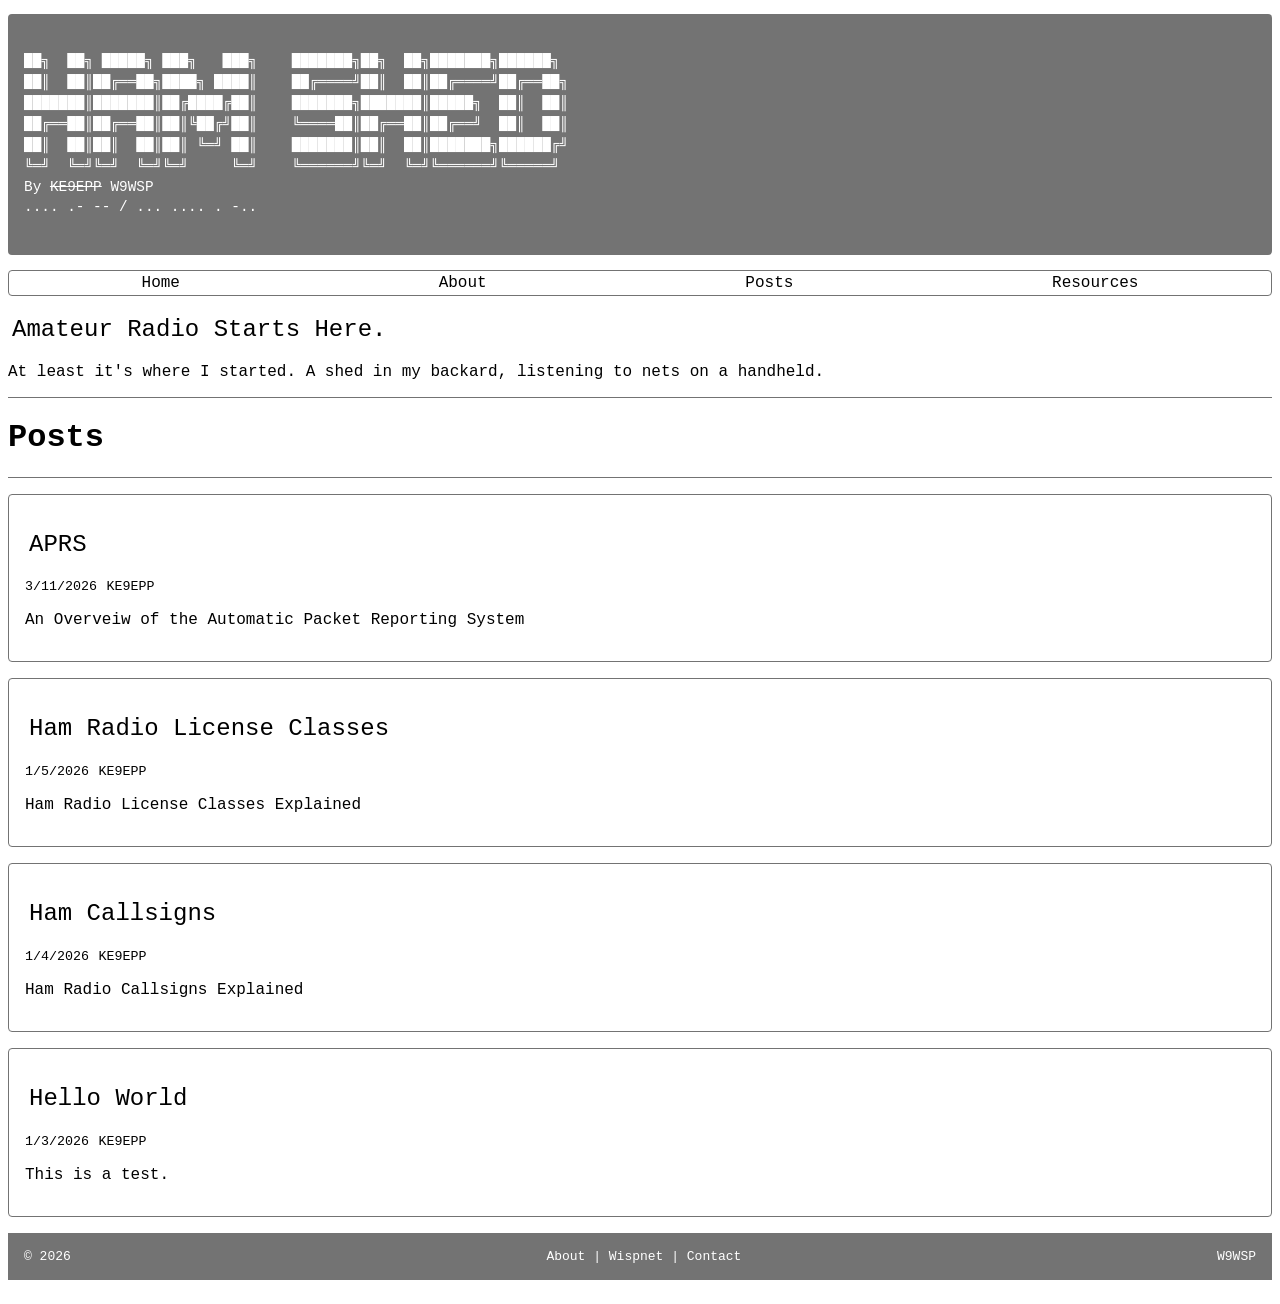
==== index.html @ f262948c "Update index.html Metadata alpha patch for index.html." ====
<!DOCTYPE html>
<html lang="en">
    <head>
 <!-- Basic -->
  <meta charset="UTF-8">
  <meta name="viewport" content="width=device-width, initial-scale=1.0">
  <title>Ham Shed – Amateur Radio</title>
  <meta name="description" content="Concise summary of the page (150–160 characters)">
  <meta name="robots" content="index">
  <meta name="googlebot" content="index">

  <!-- Open Graph -->
  <meta property="og:title" content="Ham Shed – Amateur Radio">
  <meta property="og:description" content="The Ham Shed - Learn About Amateur Radio">
  <meta property="og:type" content="website">
  <meta property="og:url" content="https://hamshed.com/">
  <meta property="og:image" content="https://hamshed.com/rdd/pngl/greenhamshed.png">

  <!-- Twitter -->
  <meta name="twitter:card" content="summary_large_image">
  <meta name="twitter:title" content="Ham Shed – Amateur Radio">
  <meta name="twitter:description" content="The Ham Shed - Learn About Amateur Radio">
  <meta name="twitter:image" content="https://hamshed.com/rdd/pngl/greenhamshed.png">

  <!-- Language -->
  <meta http-equiv="content-language" content="en">

  <!-- Theme -->
  <meta name="theme-color" content="#737373">
  <meta name="format-detection" content="telephone=no">

  <!-- Favicons -->
  <link rel="apple-touch-icon" href="/apple-touch-icon.png">
        <link rel="icon" href="./rss/svgl/greenhamshed.svg" type="image/svg+xml">
        
        <link rel="stylesheet" href="./rss/css/hs.css">

        <title>Ham Shed – Amateur Radio</title>
    </head>

    <body>

        <main>

            <div class="headcontainer">
        <pre class="desk-banner">

██╗  ██╗ █████╗ ███╗   ███╗    ███████╗██╗  ██╗███████╗██████╗ 
██║  ██║██╔══██╗████╗ ████║    ██╔════╝██║  ██║██╔════╝██╔══██╗
███████║███████║██╔████╔██║    ███████╗███████║█████╗  ██║  ██║
██╔══██║██╔══██║██║╚██╔╝██║    ╚════██║██╔══██║██╔══╝  ██║  ██║
██║  ██║██║  ██║██║ ╚═╝ ██║    ███████║██║  ██║███████╗██████╔╝
╚═╝  ╚═╝╚═╝  ╚═╝╚═╝     ╚═╝    ╚══════╝╚═╝  ╚═╝╚══════╝╚═════╝
By <s>KE9EPP</s> W9WSP                                
.... .- -- / ... .... . -..                 
        </pre>
        <pre class="mobile-banner">

██╗  ██╗ █████╗ ███╗   ███╗     
██║  ██║██╔══██╗████╗ ████║     
███████║███████║██╔████╔██║     
██╔══██║██╔══██║██║╚██╔╝██║     
██║  ██║██║  ██║██║ ╚═╝ ██║     
╚═╝  ╚═╝╚═╝  ╚═╝╚═╝     ╚═╝     
                                
███████╗██╗  ██╗███████╗██████╗ 
██╔════╝██║  ██║██╔════╝██╔══██ 
███████╗███████║█████╗  ██║  ██║
╚════██║██╔══██║██╔══╝  ██║  ██║
███████║██║  ██║███████╗██████╔╝
╚══════╝╚═╝  ╚═╝╚══════╝╚═════╝ 
By <s>KE9EPP</s> W9WSP                  
.... .- -- / ... .... . -..     
        </pre>
            </div>

            <nav>
                <a href="./index.html">Home</a>
                <a href="./abt.html">About</a>
                <a href="./blog.html">Posts</a>
                <a href="./resources/">Resources</a>
            </nav>

            <div class="hometext">
                <h2>Amateur Radio Starts Here.</h1>
                <p>At least it's where I started. A shed in my backard, listening to nets on a handheld.</p>
            </div>

            <hr>

            <div id="postzone">
                <h1>Posts</h1>
                <hr>
                <div id="posts"></div>
            </div>

        </main>

        <script src="./rss/js/ps.js" defer></script>

        <footer>
            <div class="foot-left">&copy 2026 </div>
            <div class="foot-center"><a href="./abt.html">About</a> | <a href="https://wisp.wispnet.org">Wispnet</a> | <a href="mailto:whiskey9wsp@gmail.com?subject=Hello">Contact</a></div>
            <div class="foot-right"><a href="https://www.qrz.com/db/W9WSP">W9WSP</a></div>
        </footer>
    </body>
</html>
---- rss/css/hs.css ----
/* Main Styles */
body {
  font-family: ui-monospace, SFMono-Regular, Menlo, Monaco, Consolas, monospace;
  background-color: #FFFFFF;
  color: #000;
}
p a, ul a {
  text-decoration: none;
  color: inherit;
}
p a:hover, ul a:hover {
  text-decoration: underline;
  font-weight: bold;
  transition: ease 10ms;
}
h1 {
  font-weight:700;
  
}
h2 {
  margin-left: 0.25rem;
  font-family: inherit;
  font-weight: 500;
  font-size: 1.5rem;
}
h3 {
  font-weight: 550;
}
nav {
  justify-content: space-around;
  align-content: start;
  grid-template-columns: auto auto auto;
  display: flex;
  padding: 0.2rem;
  margin-bottom: 0.5rem;
  margin-top: 0.5rem;
  border: 1px solid #737373;
  border-radius: 4px;
  color: #000000;
  background: #fff;
}
nav a {
  color: inherit;
  text-decoration: none;
}
nav a:hover {
  color: inherit;
  text-decoration: none;
  font-weight: bold;
}

/* Footer Styles */
footer {
    font-size: small;
    justify-content: space-between;
    position: relative;
    padding: 16px;
    border-color: #737373;
    background-color: #737373;
    color: #FFFFFF;
    align-items: center;
    display: flex;
}
footer a {
    color: #FFFFFF;
    text-decoration: none;
}
footer a:hover {
    color: #73737373;
    text-decoration: underline;
}
.foot-left {
    position: static;
    justify-self: left;
}
.foot-left a {
    color: #FFFFFF;
    text-decoration: none;
}
.foot-left a:hover {
    color: #eeeeee;
    text-decoration: underline;
}
.foot-center {
    position: static;
    justify-self: center;
}
.foot-center a {
    color: #FFFFFF;
    text-decoration: none;
}
.foot-center a:hover {
    color: #eeeeee;
    text-decoration: underline;
}
.foot-right {
    position: static;
    justify-self: right;
}
.foot-right a {
    color: #FFFFFF;
    text-decoration: none;
}
.foot-right a:hover {
    color: #eeeeee;
    text-decoration: underline;
}

/* Post Styles */
article .post {
    border-color:#737373;
    border-radius: 4px;
}
/* 195, 167, 54 */

/* Non-Selfmade Self-Edited*/

pre {
  background-color: #737373;
  color: #ffff;
  padding: 16px;
  overflow-x: auto;
  border-radius: 4px;
  border-color:#000000;
  font-family: ui-monospace, SFMono-Regular, Menlo, Monaco, Consolas, monospace;
  font-size: 0.9rem;
  line-height: 1.45;
}

pre code {
  background: none;
  padding: 0;
  color: inherit;
  white-space: pre;
}

/* Default (desktop) */
.desk-banner {
  display: block;
}

.mobile-banner {
  display: none;
}
.blog .post {
  margin-bottom: 20px;
}

.post-card {
  display: block;
  padding: 1rem;
  margin-bottom: 1rem;
  border: 1px solid #737373;
  border-radius: 4px;
  text-decoration: none;
  color: inherit;
  background: #fff;
}
.post-card h2,
.post-card p,
.post-card small {
  color: #000;
}
.post-card a {
    color: #000;
    text-decoration: none;
}
/*
.post-card a:hover {
    text-decoration: underline;
    transition: ease, 100ms;
}
*/
.post-card:hover {
  background: #f5f5f5;
  transition: ease 10ms;
} 

/* About Styles */
.abouttext {
    position: relative;
    align-content: center;
}

.biigshed {
  width: 70vw;
  height: 100vh;
  display: block;
  margin-right: 20px;
}
@media (max-width: 599px) {
.biigshed {
  width: 97vw;
  height: 100vh;
  display: block;
  margin-right: 0px;
}
}

/* Mobile */
@media (max-width: 599px) {
  .desk-banner {
    display: none;
  }

  .mobile-banner {
    display: block;
    text-align: center;
  }
}

/* Resource Styles */
/* NSM SE */
  .resource-card-container {
    display: flex;
    flex-wrap: wrap;
    gap: 15px; 
    padding-bottom: 20px;
  }

.resource-card {
  flex: 0 0 calc(50% - 15px);
  box-sizing: border-box;
  padding: 16px;
  display: block;
  border: 1px solid #737373;
  border-radius: 4px;
  text-decoration: none;
  color: inherit;
  background: #fff;
}

.resource-card a {
    color: inherit;
    text-decoration: none;
}
.resource-card a:hover {
    font-weight: bolder;
}

  @media (max-width: 599px) {
    .resource-card {
      flex: 0 0 100%;
    }
  }

  .linedtitle {
  display: flex;
  align-items: center;
}

.linedtitle::after {
  content: "";
  flex: 1;
  height: 1px;
  background: #737373;
  margin-left: 10px;
}
hr {
  all: unset;
  display: block;
  height: 0.5px;
  background: #737373;
  margin: 1rem 0;
}
ul {
  list-style: none;
}
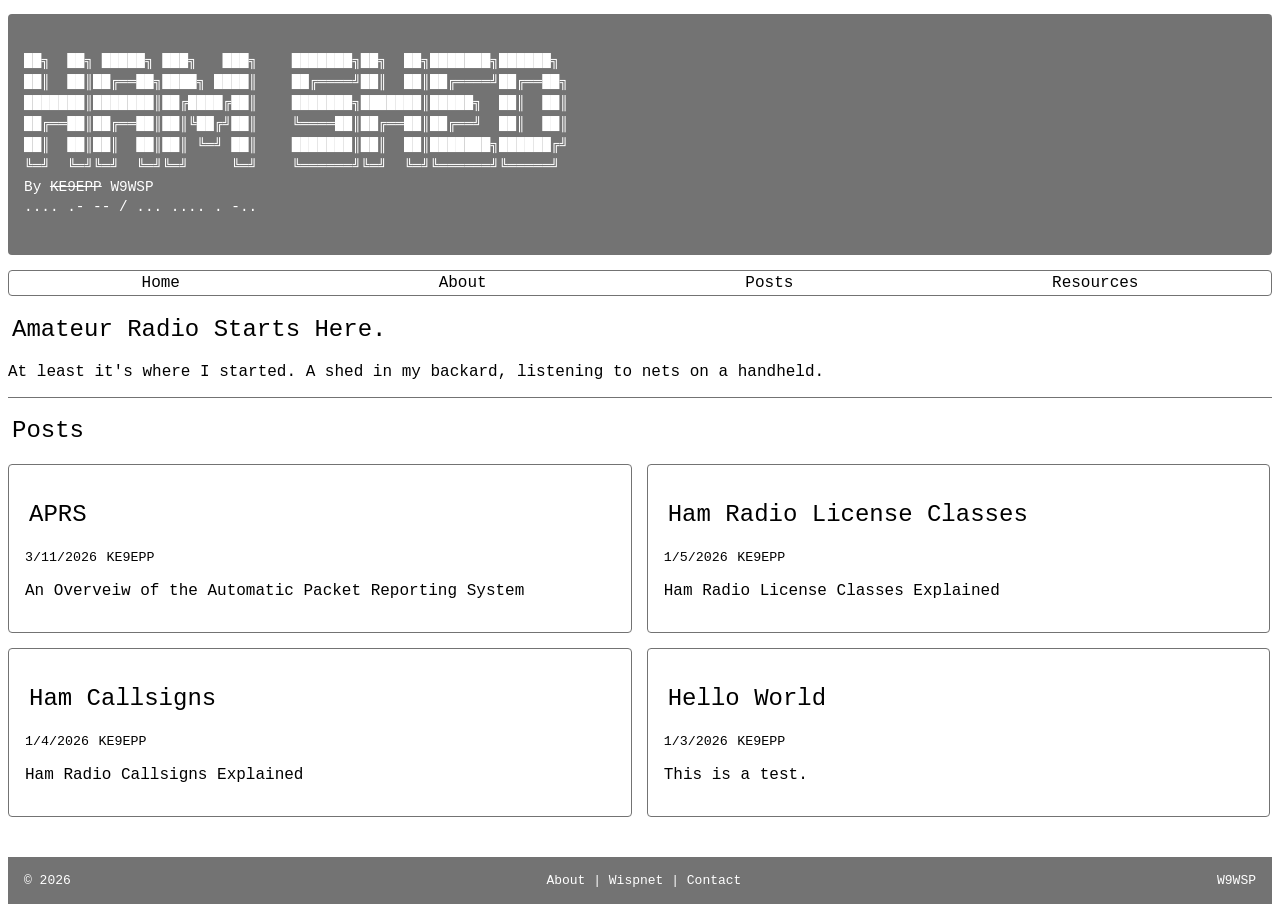
==== commit 59f3671a: "Layout Change & Miscellaneous Patches - Updated the CSS for all "cards" on-site. - Updated the card " ====
--- a/index.html
+++ b/index.html
@@ -89,11 +89,12 @@
             <hr>
 
             <div id="postzone">
-                <h1>Posts</h1>
-                <hr>
-                <div id="posts"></div>
+                <h2>Posts</h1>
+                <div class="card-container">
+                    <div id="posts" class="card-container"></div>
+                </div>
             </div>
-
+            
         </main>
 
         <script src="./rss/js/ps.js" defer></script>
--- a/rss/css/hs.css
+++ b/rss/css/hs.css
@@ -1,18 +1,4 @@
-/* Main Styles */
-body {
-  font-family: ui-monospace, SFMono-Regular, Menlo, Monaco, Consolas, monospace;
-  background-color: #FFFFFF;
-  color: #000;
-}
-p a, ul a {
-  text-decoration: none;
-  color: inherit;
-}
-p a:hover, ul a:hover {
-  text-decoration: underline;
-  font-weight: bold;
-  transition: ease 10ms;
-}
+/* Basic Styles***********************************************************************/
 h1 {
   font-weight:700;
   
@@ -26,6 +12,22 @@
 h3 {
   font-weight: 550;
 }
+body {
+  font-family: ui-monospace, SFMono-Regular, Menlo, Monaco, Consolas, monospace;
+  background-color: #FFFFFF;
+  color: #000;
+}
+p a, ul a {
+  text-decoration: none;
+  color: inherit;
+}
+p a:hover, ul a:hover {
+  text-decoration: underline;
+  font-weight: bold;
+  transition: ease 10ms;
+}
+
+/* Navigation Styles***********************************************************************/
 nav {
   justify-content: space-around;
   align-content: start;
@@ -49,7 +51,7 @@
   font-weight: bold;
 }
 
-/* Footer Styles */
+/* Footer Styles***********************************************************************/
 footer {
     font-size: small;
     justify-content: space-between;
@@ -106,7 +108,7 @@
     text-decoration: underline;
 }
 
-/* Post Styles */
+/* Post Styles***********************************************************************/
 article .post {
     border-color:#737373;
     border-radius: 4px;
@@ -115,6 +117,7 @@
 
 /* Non-Selfmade Self-Edited*/
 
+/* Banner Styles***********************************************************************/
 pre {
   background-color: #737373;
   color: #ffff;
@@ -126,62 +129,81 @@
   font-size: 0.9rem;
   line-height: 1.45;
 }
-
 pre code {
   background: none;
   padding: 0;
   color: inherit;
   white-space: pre;
 }
-
-/* Default (desktop) */
 .desk-banner {
   display: block;
 }
-
 .mobile-banner {
   display: none;
 }
+@media (max-width: 599px) {
+  .desk-banner {
+    display: none;
+  }
+  .mobile-banner {
+    display: block;
+    text-align: center;
+  }
+}
+
+/* Post and card Styles***********************************************************************/
 .blog .post {
   margin-bottom: 20px;
 }
-
-.post-card {
-  display: block;
-  padding: 1rem;
-  margin-bottom: 1rem;
+/*
+.card a:hover {
+    text-decoration: underline;
+    transition: ease, 100ms;
+}
+*/
+
+/* Card Styles***********************************************************************/
+/* NSM SE */
+.card-container {
+  display: flex;
+  flex-wrap: wrap;
+  gap: 15px; 
+  padding-bottom: 20px;
+}
+
+.card {
+  flex: 0 0 calc(50% - 15px);
+  box-sizing: border-box;
+  padding: 16px;
+  display: block;
   border: 1px solid #737373;
   border-radius: 4px;
   text-decoration: none;
   color: inherit;
   background: #fff;
-}
-.post-card h2,
-.post-card p,
-.post-card small {
-  color: #000;
-}
-.post-card a {
-    color: #000;
-    text-decoration: none;
-}
-/*
-.post-card a:hover {
-    text-decoration: underline;
-    transition: ease, 100ms;
-}
-*/
-.post-card:hover {
+  
+}
+.card:hover {
   background: #f5f5f5;
   transition: ease 10ms;
 } 
-
-/* About Styles */
+.card h2, .card p, .card small {color: #000;}
+.card a {
+    color: #000;
+    text-decoration: none;
+}
+.card a:hover {
+    font-weight: bolder;
+}
+@media (min-width:600px) {.card-container {width: 99.8vw;}}
+@media (max-width: 599px) {.card {flex: 0 0 100%;}}
+
+  /* About Styles***********************************************************************/
 .abouttext {
     position: relative;
     align-content: center;
 }
-
+/*
 .biigshed {
   width: 70vw;
   height: 100vh;
@@ -196,59 +218,14 @@
   margin-right: 0px;
 }
 }
-
-/* Mobile */
-@media (max-width: 599px) {
-  .desk-banner {
-    display: none;
-  }
-
-  .mobile-banner {
-    display: block;
-    text-align: center;
-  }
-}
-
-/* Resource Styles */
-/* NSM SE */
-  .resource-card-container {
-    display: flex;
-    flex-wrap: wrap;
-    gap: 15px; 
-    padding-bottom: 20px;
-  }
-
-.resource-card {
-  flex: 0 0 calc(50% - 15px);
-  box-sizing: border-box;
-  padding: 16px;
-  display: block;
-  border: 1px solid #737373;
-  border-radius: 4px;
-  text-decoration: none;
-  color: inherit;
-  background: #fff;
-}
-
-.resource-card a {
-    color: inherit;
-    text-decoration: none;
-}
-.resource-card a:hover {
-    font-weight: bolder;
-}
-
-  @media (max-width: 599px) {
-    .resource-card {
-      flex: 0 0 100%;
-    }
-  }
+*/
+
+/* Misc. Styles***********************************************************************/
 
   .linedtitle {
   display: flex;
   align-items: center;
 }
-
 .linedtitle::after {
   content: "";
   flex: 1;
@@ -256,6 +233,7 @@
   background: #737373;
   margin-left: 10px;
 }
+
 hr {
   all: unset;
   display: block;
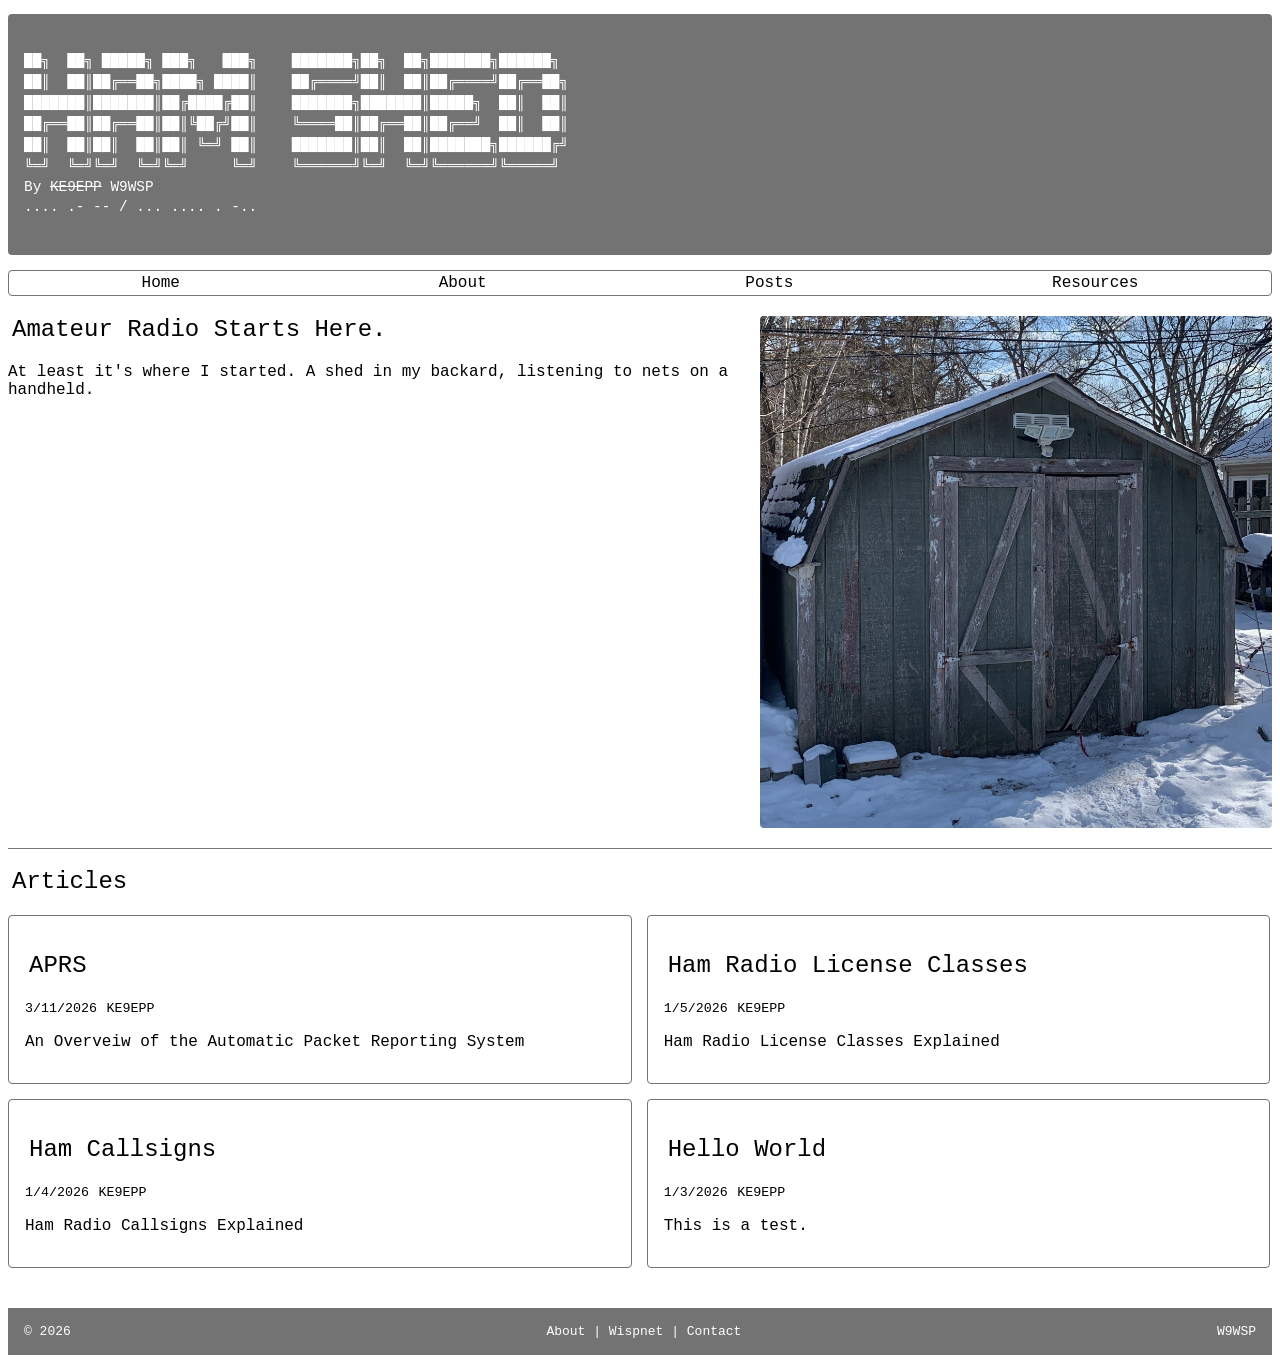
==== commit 1d971f79: "Added Image to Homepage - Added an image of the shed to the homepage of the site. - Changed name of " ====
--- a/index.html
+++ b/index.html
@@ -82,14 +82,16 @@
             </nav>
 
             <div class="hometext">
+                <img src="./rss/imgl/3982.jpg" class="shed-image" alt="Example image">
                 <h2>Amateur Radio Starts Here.</h1>
                 <p>At least it's where I started. A shed in my backard, listening to nets on a handheld.</p>
+                <p></p>
             </div>
 
             <hr>
 
             <div id="postzone">
-                <h2>Posts</h1>
+                <h2>Articles</h1>
                 <div class="card-container">
                     <div id="posts" class="card-container"></div>
                 </div>
--- a/rss/css/hs.css
+++ b/rss/css/hs.css
@@ -151,7 +151,7 @@
   }
 }
 
-/* Post and card Styles***********************************************************************/
+/* Post Styles***********************************************************************/
 .blog .post {
   margin-bottom: 20px;
 }
@@ -161,7 +161,6 @@
     transition: ease, 100ms;
 }
 */
-
 /* Card Styles***********************************************************************/
 /* NSM SE */
 .card-container {
@@ -197,8 +196,15 @@
 }
 @media (min-width:600px) {.card-container {width: 99.8vw;}}
 @media (max-width: 599px) {.card {flex: 0 0 100%;}}
-
-  /* About Styles***********************************************************************/
+/* Home Styles***********************************************************************/
+
+.hometext::after {
+  content: "";
+  display: block;
+  clear: both;
+  margin-bottom: -1rem;
+}
+/* About Styles***********************************************************************/
 .abouttext {
     position: relative;
     align-content: center;
@@ -219,6 +225,14 @@
 }
 }
 */
+
+/* Image Styles***********************************************************************/
+.shed-image {
+  float: right;
+  width: 40vw;
+  margin: 0 0px 20px 0;
+  border-radius: 4px;
+}
 
 /* Misc. Styles***********************************************************************/
 
@@ -235,6 +249,7 @@
 }
 
 hr {
+  clear: left;
   all: unset;
   display: block;
   height: 0.5px;
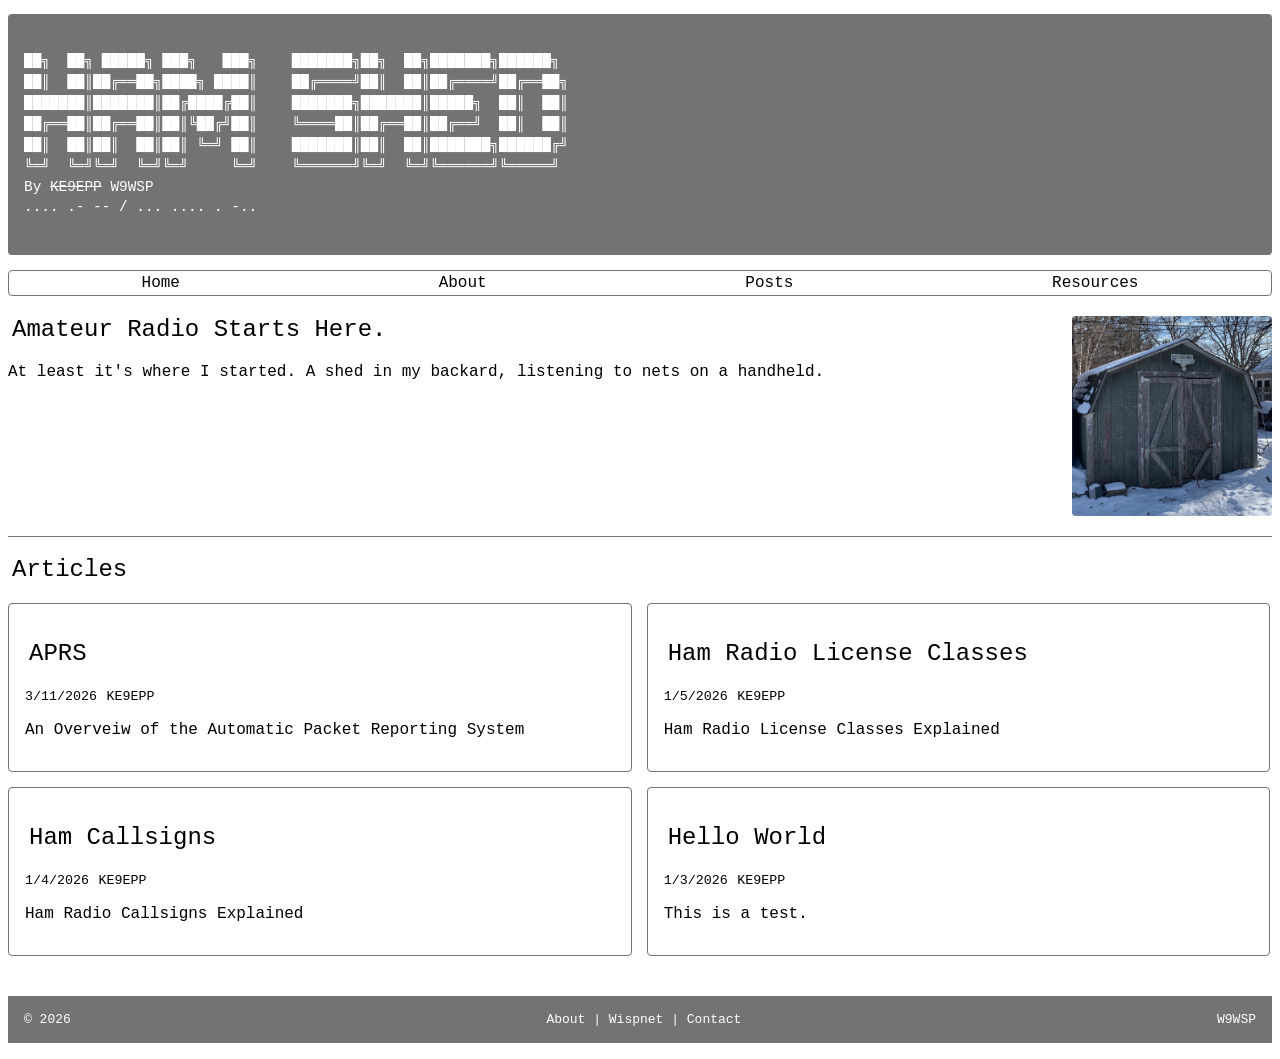
==== commit 3349a98e: "Restructured Filepaths for the About Page - Moved the "About" page [abt.html] to its own subdirector" ====
--- a/index.html
+++ b/index.html
@@ -76,13 +76,13 @@
 
             <nav>
                 <a href="./index.html">Home</a>
-                <a href="./abt.html">About</a>
+                <a href="./about/">About</a>
                 <a href="./blog.html">Posts</a>
                 <a href="./resources/">Resources</a>
             </nav>
 
             <div class="hometext">
-                <img src="./rss/imgl/3982.jpg" class="shed-image" alt="Example image">
+                <img src="./rss/imgl/3982.jpg" class="shed-image" alt="The real Ham Shed.">
                 <h2>Amateur Radio Starts Here.</h1>
                 <p>At least it's where I started. A shed in my backard, listening to nets on a handheld.</p>
                 <p></p>
@@ -103,7 +103,7 @@
 
         <footer>
             <div class="foot-left">&copy 2026 </div>
-            <div class="foot-center"><a href="./abt.html">About</a> | <a href="https://wisp.wispnet.org">Wispnet</a> | <a href="mailto:whiskey9wsp@gmail.com?subject=Hello">Contact</a></div>
+            <div class="foot-center"><a href="./about/">About</a> | <a href="https://wisp.wispnet.org">Wispnet</a> | <a href="mailto:whiskey9wsp@gmail.com?subject=Hello">Contact</a></div>
             <div class="foot-right"><a href="https://www.qrz.com/db/W9WSP">W9WSP</a></div>
         </footer>
     </body>
--- a/rss/css/hs.css
+++ b/rss/css/hs.css
@@ -229,8 +229,8 @@
 /* Image Styles***********************************************************************/
 .shed-image {
   float: right;
-  width: 40vw;
-  margin: 0 0px 20px 0;
+  width: 200px;
+  margin: 0 0 20px 7px;
   border-radius: 4px;
 }
 
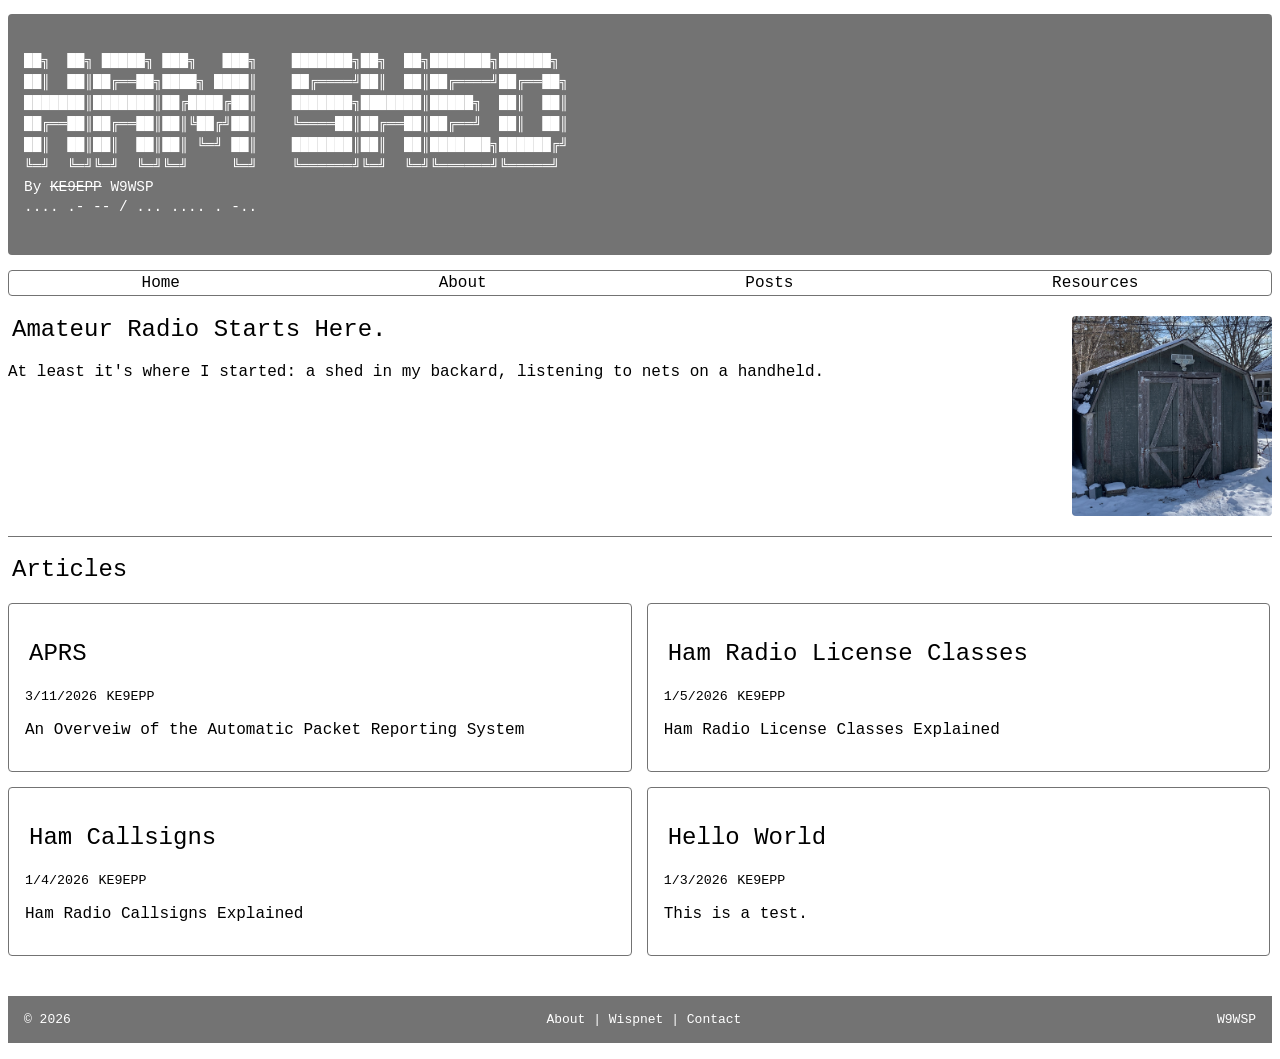
==== commit 8a4b538f: "Updated Main and About Pages - Fixed some grammar on the main page. - Revised the "about" page/secti" ====
--- a/index.html
+++ b/index.html
@@ -84,7 +84,7 @@
             <div class="hometext">
                 <img src="./rss/imgl/3982.jpg" class="shed-image" alt="The real Ham Shed.">
                 <h2>Amateur Radio Starts Here.</h1>
-                <p>At least it's where I started. A shed in my backard, listening to nets on a handheld.</p>
+                <p>At least it's where I started: a shed in my backard, listening to nets on a handheld.</p>
                 <p></p>
             </div>
 
@@ -103,7 +103,7 @@
 
         <footer>
             <div class="foot-left">&copy 2026 </div>
-            <div class="foot-center"><a href="./about/">About</a> | <a href="https://wisp.wispnet.org">Wispnet</a> | <a href="mailto:whiskey9wsp@gmail.com?subject=Hello">Contact</a></div>
+            <div class="foot-center"><a href="./about/">About</a> | <a href="https://wisp.wispnet.org">Wispnet</a> | <a href="https://qrz.com/db/W9WSP"">Contact</a></div>
             <div class="foot-right"><a href="https://www.qrz.com/db/W9WSP">W9WSP</a></div>
         </footer>
     </body>
--- a/rss/css/hs.css
+++ b/rss/css/hs.css
@@ -13,6 +13,7 @@
   font-weight: 550;
 }
 body {
+  
   font-family: ui-monospace, SFMono-Regular, Menlo, Monaco, Consolas, monospace;
   background-color: #FFFFFF;
   color: #000;
@@ -30,8 +31,8 @@
 /* Navigation Styles***********************************************************************/
 nav {
   justify-content: space-around;
-  align-content: start;
-  grid-template-columns: auto auto auto;
+  /* align-content: start;  Apparently these don't do anything? */
+  /* grid-template-columns: auto auto auto; I'm leaving these lines here just in case... for later. */
   display: flex;
   padding: 0.2rem;
   margin-bottom: 0.5rem;
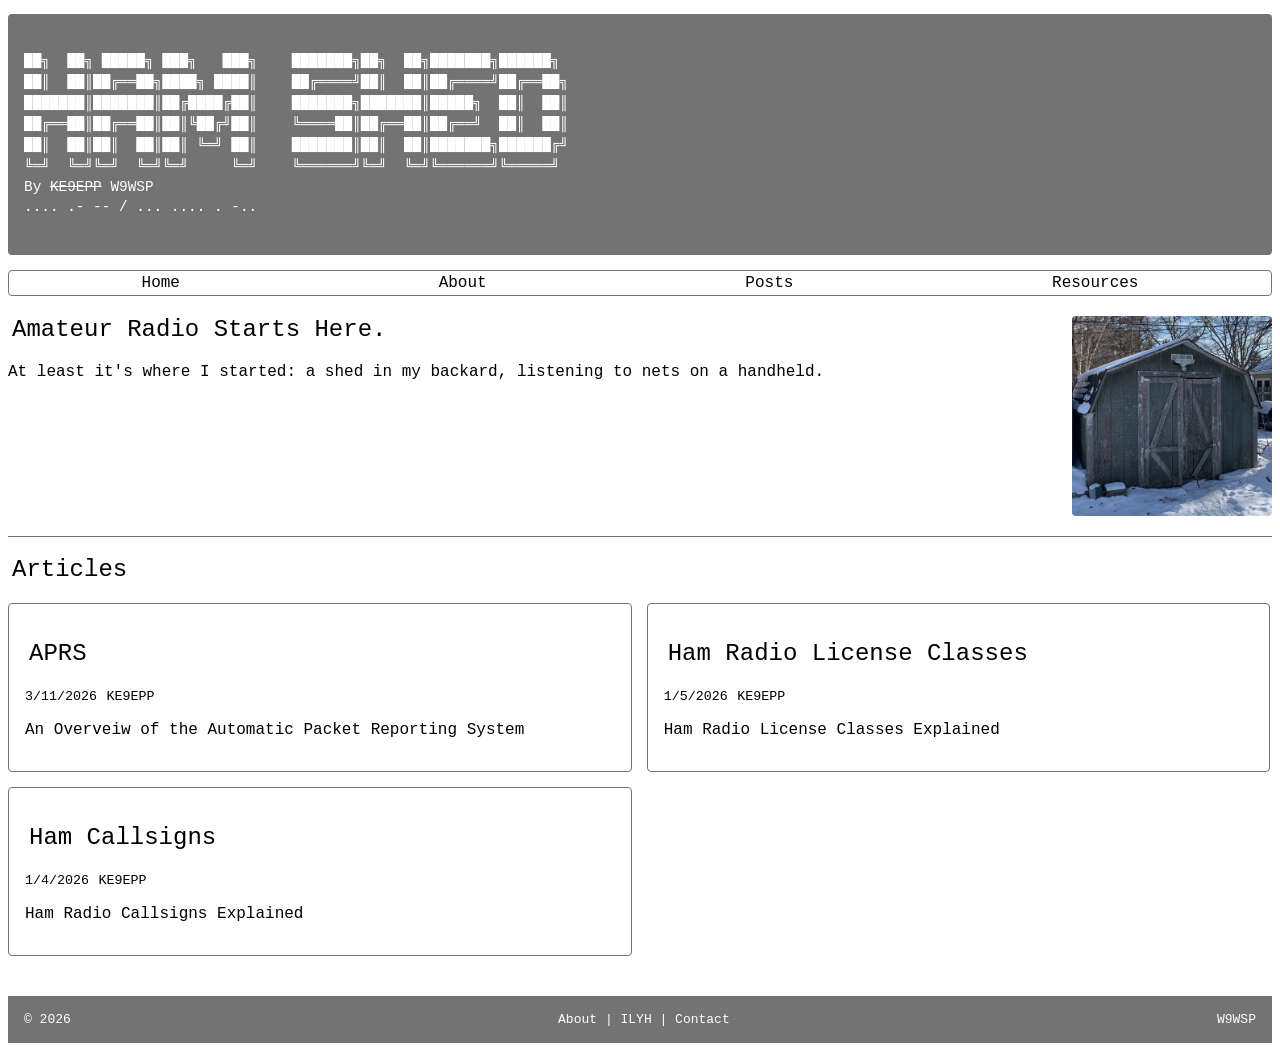
==== commit bf7f02a3: "Create JS Files for New Post/Article Setup & Modify index.html - Create article.html. - Create artic" ====
--- a/index.html
+++ b/index.html
@@ -64,7 +64,7 @@
 ╚═╝  ╚═╝╚═╝  ╚═╝╚═╝     ╚═╝     
                                 
 ███████╗██╗  ██╗███████╗██████╗ 
-██╔════╝██║  ██║██╔════╝██╔══██ 
+██╔════╝██║  ██║██╔════╝██╔══██╗
 ███████╗███████║█████╗  ██║  ██║
 ╚════██║██╔══██║██╔══╝  ██║  ██║
 ███████║██║  ██║███████╗██████╔╝
@@ -99,11 +99,11 @@
             
         </main>
 
-        <script src="./rss/js/ps.js" defer></script>
+        <script src="./rss/js/at.js" defer></script>
 
         <footer>
             <div class="foot-left">&copy 2026 </div>
-            <div class="foot-center"><a href="./about/">About</a> | <a href="https://wisp.wispnet.org">Wispnet</a> | <a href="https://qrz.com/db/W9WSP"">Contact</a></div>
+            <div class="foot-center"><a href="./about/">About</a> | <a href="https://https://ilyh.club">ILYH</a> | <a href="https://qrz.com/db/W9WSP"">Contact</a></div>
             <div class="foot-right"><a href="https://www.qrz.com/db/W9WSP">W9WSP</a></div>
         </footer>
     </body>
--- a/rss/css/hs.css
+++ b/rss/css/hs.css
@@ -63,6 +63,7 @@
     color: #FFFFFF;
     align-items: center;
     display: flex;
+    clear: both;
 }
 footer a {
     color: #FFFFFF;
